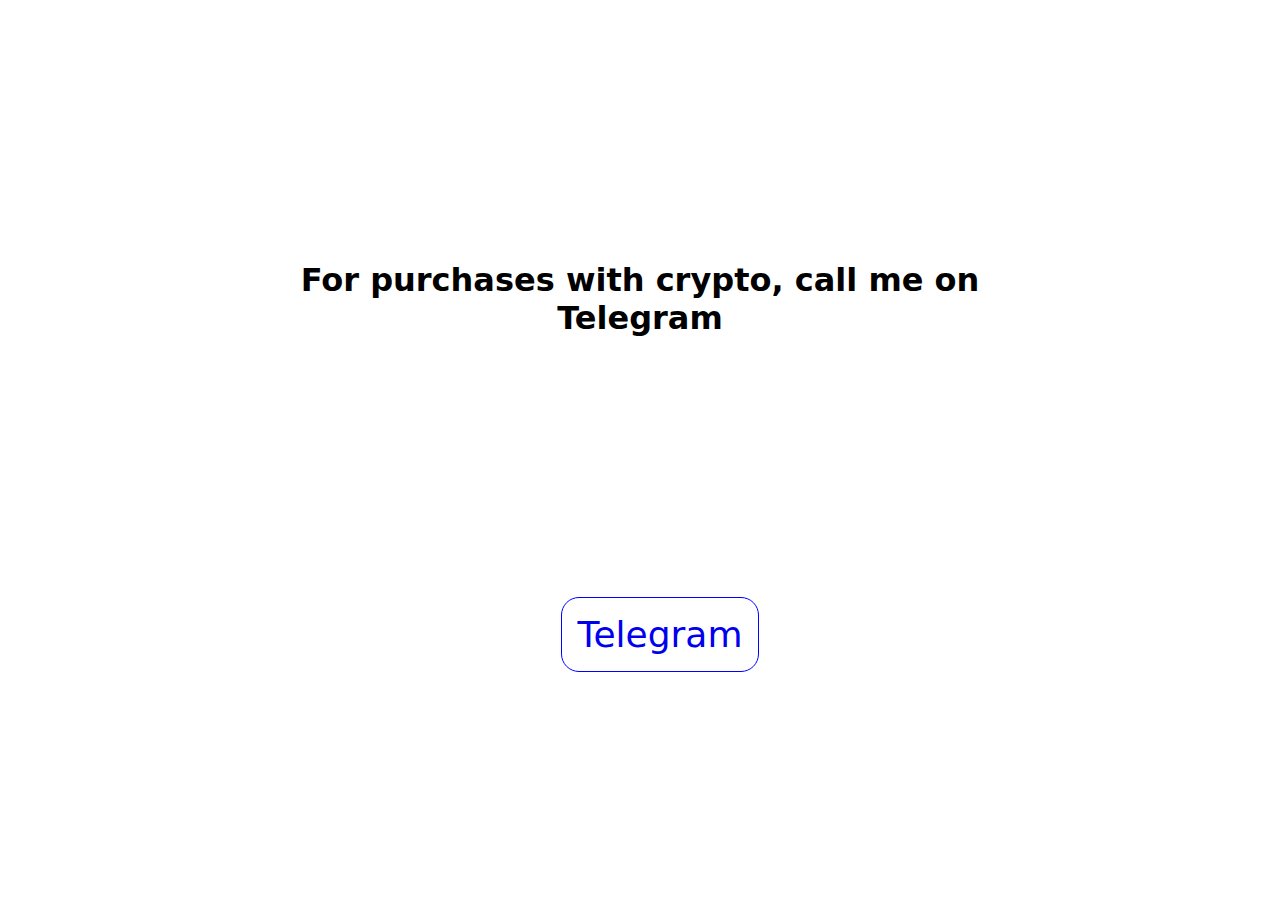
==== crypto.html @ c3246b82 "payment via crypto" ====
<!DOCTYPE html>
<html lang="en">

<head>
    <link rel="preconnect" href="https://fonts.googleapis.com" />
    <link rel="preconnect" href="https://fonts.gstatic.com" crossorigin />
    <link href="https://fonts.googleapis.com/css2?family=Inter:wght@400;500&display=swap" rel="stylesheet" />
    <meta charset="UTF-8">
    <meta name="viewport" content="width=device-width, initial-scale=1.0">
    <title>For crypto purchases</title>
    <link rel="shortcut icon" href="favicon.ico" type="image/x-icon" />
    <link rel="stylesheet" href="./crypto.css">
</head>

<body>
   
    <h1 class="h1">
        For purchases with crypto, call me on Telegram
    </h1>

    <ul class="telegram">
        <a href="https://t.me/UnknownCoderOfficial">Telegram</a>
    </ul>


</body>

</html>
---- crypto.css ----
.h1 {
  text-align: center;
  font-family: system-ui, -apple-system, BlinkMacSystemFont, "Segoe UI", Roboto,
    Oxygen, Ubuntu, Cantarell, "Open Sans", "Helvetica Neue", sans-serif;
  padding: 240px;
}

.telegram {
  text-align: center;
  font-size: 36px;
  border: 1px solid transparent;
  font-family: system-ui, -apple-system, BlinkMacSystemFont, "Segoe UI", Roboto,
    Oxygen, Ubuntu, Cantarell, "Open Sans", "Helvetica Neue", sans-serif;
}

a {
  text-decoration: none;
  display: inline;
  border: 1px solid blue;
  align-items: center;
  justify-content: center;
  padding: 16px;
  border-radius: 18px;
}
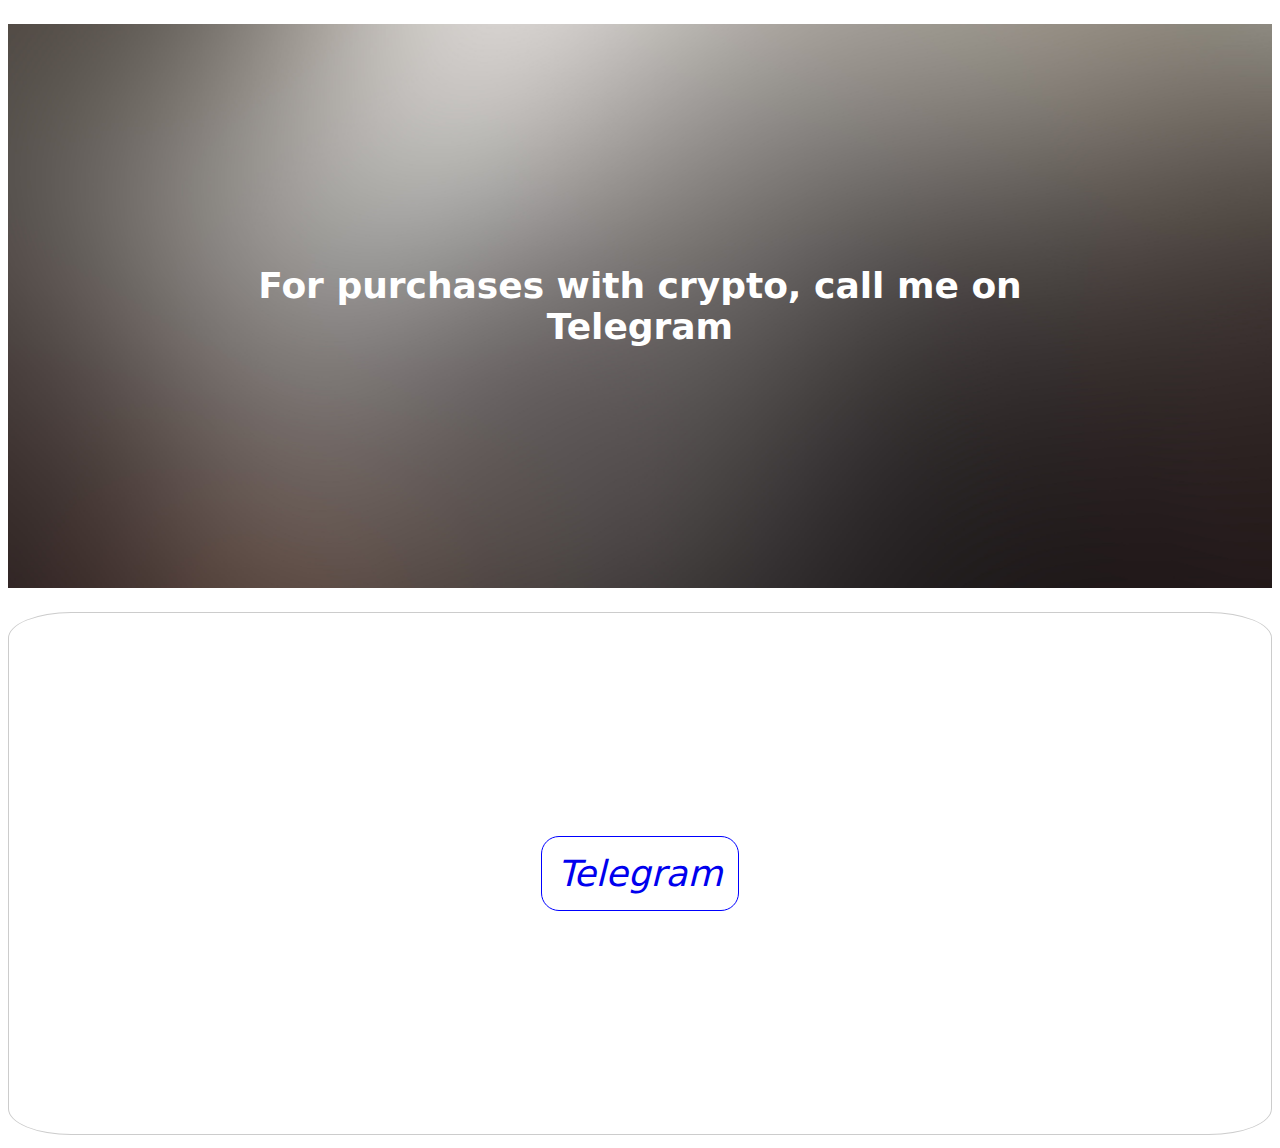
==== commit 79fb0927: "Updates" ====
--- a/crypto.html
+++ b/crypto.html
@@ -1,28 +1,24 @@
 <!DOCTYPE html>
-<html lang="en">
-
-<head>
+<html lang="pt-br">
+  <head>
     <link rel="preconnect" href="https://fonts.googleapis.com" />
     <link rel="preconnect" href="https://fonts.gstatic.com" crossorigin />
-    <link href="https://fonts.googleapis.com/css2?family=Inter:wght@400;500&display=swap" rel="stylesheet" />
-    <meta charset="UTF-8">
-    <meta name="viewport" content="width=device-width, initial-scale=1.0">
+    <link
+      href="https://fonts.googleapis.com/css2?family=Inter:wght@400;500&display=swap"
+      rel="stylesheet"
+    />
+    <meta charset="UTF-8" />
+    <meta name="viewport" content="width=device-width, initial-scale=1.0" />
     <title>For crypto purchases</title>
     <link rel="shortcut icon" href="favicon.ico" type="image/x-icon" />
-    <link rel="stylesheet" href="./crypto.css">
-</head>
+    <link rel="stylesheet" href="./crypto.css" />
+  </head>
 
-<body>
-   
-    <h1 class="h1">
-        For purchases with crypto, call me on Telegram
-    </h1>
+  <body>
+    <h1 class="h1">For purchases with crypto, call me on Telegram</h1>
 
     <ul class="telegram">
-        <a href="https://t.me/UnknownCoderOfficial">Telegram</a>
+      <a href="https://t.me/UnknownCoderOfficial">Telegram</a>
     </ul>
-
-
-</body>
-
-</html>+  </body>
+</html>
--- a/crypto.css
+++ b/crypto.css
@@ -3,6 +3,18 @@
   font-family: system-ui, -apple-system, BlinkMacSystemFont, "Segoe UI", Roboto,
     Oxygen, Ubuntu, Cantarell, "Open Sans", "Helvetica Neue", sans-serif;
   padding: 240px;
+  background-image: url(./assets/dark-blur-blurred-gradient.jpg);
+  background-size: cover;
+  background-repeat: no-repeat;
+  background-position: center;
+  background-attachment: fixed;
+  color: white;
+  font-size: 36px;
+  border: 1px solid transparent;
+  font-family: system-ui, -apple-system, BlinkMacSystemFont, "Segoe UI", Roboto,
+    Oxygen, Ubuntu, Cantarell, "Open Sans", "Helvetica Neue", sans-serif;
+  text-align: center;
+  font-size: 36px;
 }
 
 .telegram {
@@ -11,6 +23,11 @@
   border: 1px solid transparent;
   font-family: system-ui, -apple-system, BlinkMacSystemFont, "Segoe UI", Roboto,
     Oxygen, Ubuntu, Cantarell, "Open Sans", "Helvetica Neue", sans-serif;
+  padding: 240px;
+  border: 1px solid #ccc;
+  border-radius: 5%;
+  font-size: small;
+  font-style: italic;
 }
 
 a {
@@ -21,4 +38,56 @@
   justify-content: center;
   padding: 16px;
   border-radius: 18px;
-}+  font-family: system-ui, -apple-system, BlinkMacSystemFont, "Segoe UI", Roboto,
+    Oxygen, Ubuntu, Cantarell, "Open Sans", "Helvetica Neue", sans-serif;
+  text-align: center;
+  font-size: 36px;
+}
+
+#social-links a {
+  display: flex;
+  align-items: center;
+  justify-content: center;
+  padding: 16px;
+  transition: background 0.2s;
+  border-radius: 50%;
+  background: var(--surface-color);
+  border: 1.5px solid var(--stroke-color);
+  color: var(--stroke-color);
+  font-size: 24px;
+  cursor: pointer;
+  text-decoration: none;
+  font-weight: 500;
+  backdrop-filter: blur(4px);
+  text-decoration: none;
+  font-weight: 500;
+  font-family: system-ui, -apple-system, BlinkMacSystemFont, "Segoe UI", Roboto,
+    Oxygen, Ubuntu, Cantarell, "Open Sans", "Helvetica Neue", sans-serif;
+}
+
+#social-links a:hover {
+  background: var(--highlight-color);
+  color: var(--surface-color);
+  border: 1.5px solid var(--stroke-color);
+  transition: background 0.2s;
+  backdrop-filter: blur(0px);
+  text-decoration: none;
+  font-weight: 500;
+  font-family: system-ui, -apple-system, BlinkMacSystemFont, "Segoe UI", Roboto,
+    Oxygen, Ubuntu, Cantarell, "Open Sans", "Helvetica Neue", sans-serif;
+}
+
+.par {
+  text-align: center;
+  font-family: system-ui, -apple-system, BlinkMacSystemFont, "Segoe UI", Roboto,
+    Oxygen, Ubuntu, Cantarell, "Open Sans", "Helvetica Neue", sans-serif;
+  border: 1px solid #ccc;
+  border-radius: 5%;
+  font-size: small;
+  font-style: italic;
+  font-family: system-ui, -apple-system, BlinkMacSystemFont, "Segoe UI", Roboto,
+    Oxygen, Ubuntu, Cantarell, "Open Sans", "Helvetica Neue", sans-serif;
+  font-size: 36px;
+  border: 1px solid transparent;
+
+}
